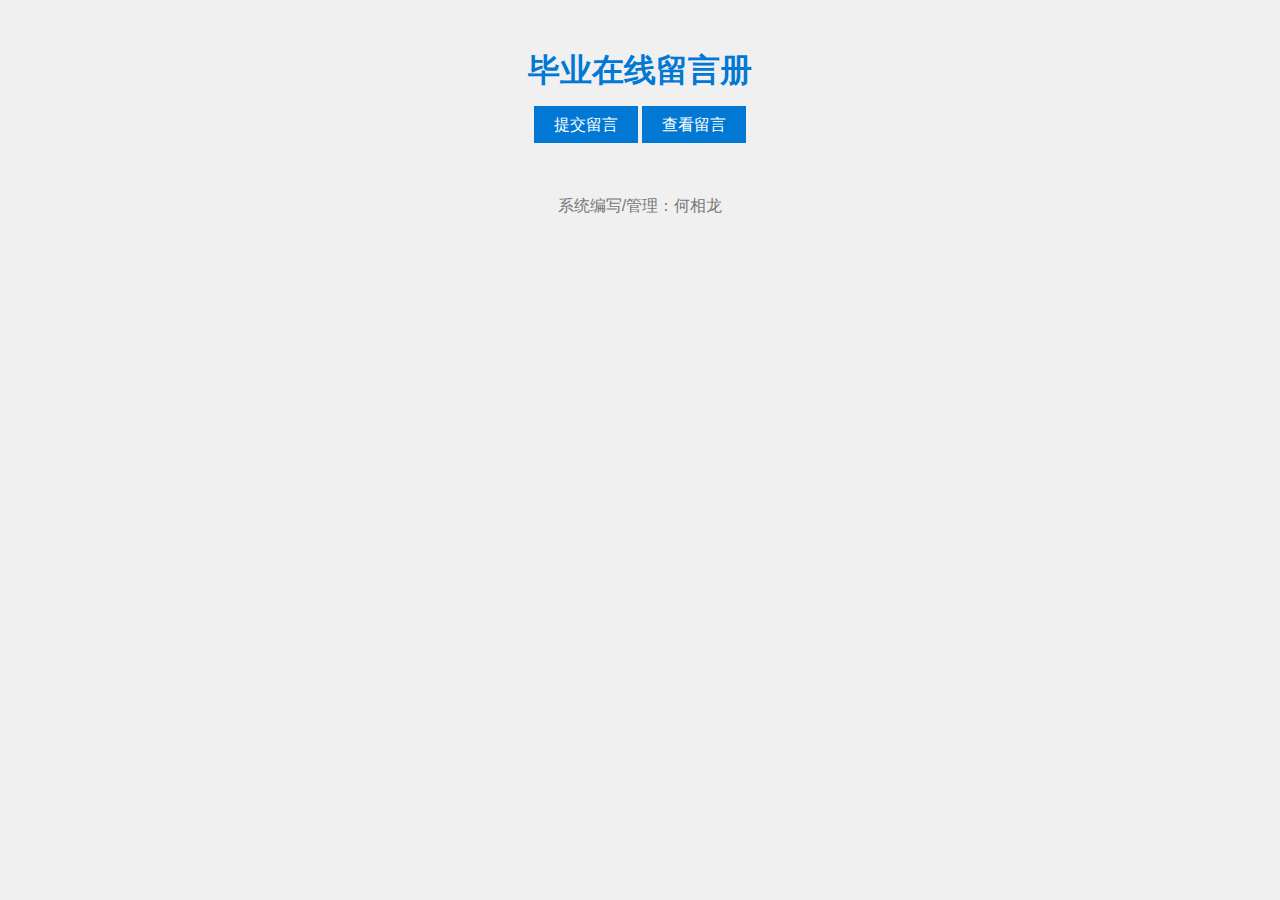
==== byly/index.html @ 2f36b98e "Initial commit" ====
<!DOCTYPE html>
<html>
<head>
  <meta charset="UTF-8">
  <meta name="viewport" content="width=device-width, initial-scale=1.0">
  <title>在线留言册</title>
  <link href="./css.css" rel="stylesheet" type="text/css"/>
</head>
<body>
  <h1>毕业在线留言册</h1>
  <div class="button-container">
    <a class="button" href="submit.html">提交留言</a>
    <a class="button" href="view.html">查看留言</a>
  </div>

  <footer>
    系统编写/管理：何相龙
  </footer>
</body>
</html>
---- byly/css.css ----
body {
    font-family: Arial, sans-serif;
    text-align: center;
    background-color: #f0f0f0;
    padding: 20px;
  }

  h1 {
    color: #0078d4;
  }

  h2 {
    color: #0078d4;
  }
  
  h3 {
    color: #0078d4;
  }
  
  p {
    color: #0078d4;
    margin-bottom: 20px;
  }

  .loader {
    border: 4px solid #f3f3f3;
    border-top: 4px solid #0078d4;
    border-radius: 50%;
    width: 50px;
    height: 50px;
    animation: spin 1s linear infinite;
    margin: 0 auto;
    margin-top: 30px;
  }
  .retry-button {
    background-color: #0078d4;
    color: #fff;
    border: none;
    padding: 10px 20px;
    font-size: 16px;
    cursor: pointer;
  }
  .home-link {
    position: absolute;
    top: 10px;
    left: 10px;
    text-decoration: none;
    color: #177ecd94;
    display: flex;
    flex-direction: column;
    align-items: center;
  }
  @keyframes spin {
    0% { transform: rotate(0deg); }
    100% { transform: rotate(360deg); }
  }
  .button {
    background-color: #0078d4;
    color: #fff;
    border: none;
    padding: 10px 20px;
    font-size: 16px;
    cursor: pointer;
    text-decoration: none;
  }
  footer {
    margin-top: 50px;
    background-color: #f0f0f0;
    padding: 10px 0;
    color: #777;
  }
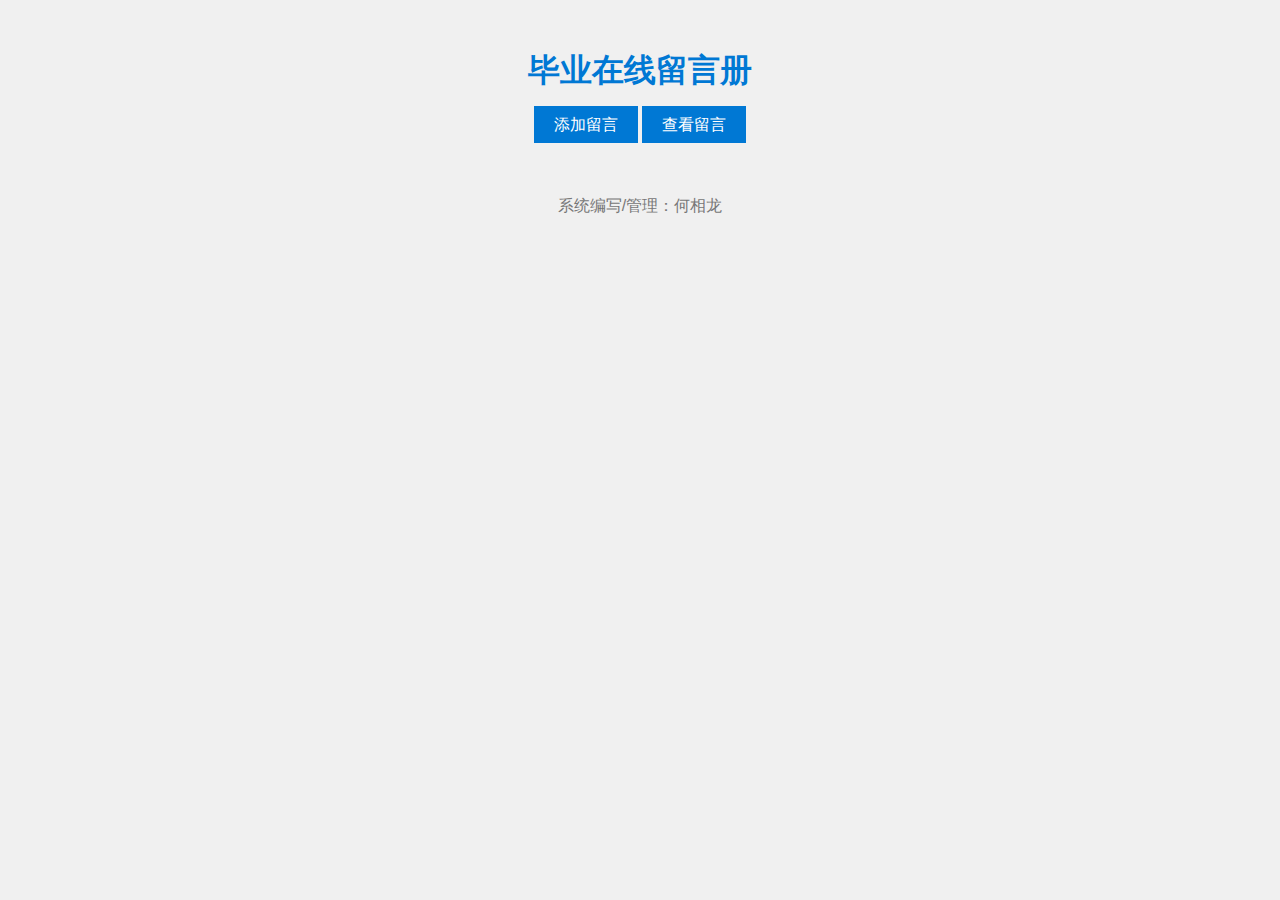
==== commit aa26189e: "更新样式和提交留言连接" ====
--- a/byly/index.html
+++ b/byly/index.html
@@ -5,11 +5,21 @@
   <meta name="viewport" content="width=device-width, initial-scale=1.0">
   <title>在线留言册</title>
   <link href="./css.css" rel="stylesheet" type="text/css"/>
+  <script src="https://gapi.bmy114.com/static/js/chat-front.js"></script>
+  <script>
+    ROXCHAT.init({
+        ROXCHAT_URL:"https://gapi.bmy114.com/",
+        ROXCHAT_KEFU_ID: "bg5AQFc2Vw05ankSV3kvRAAJZ1lRdAUSPncJUXRNaVtfRlpqcH1bXw9we1xxBCYDEwsNVyQIGxwMDw==",
+        ROXCHAT_BTN_TEXT: "Welcome",
+        ROXCHAT_LANG:"cn",
+        CHAT_STYLEID: "381"
+    })
+  </script>
 </head>
 <body>
   <h1>毕业在线留言册</h1>
   <div class="button-container">
-    <a class="button" href="submit.html">提交留言</a>
+    <a class="button" href="submit.html">添加留言</a>
     <a class="button" href="view.html">查看留言</a>
   </div>
 
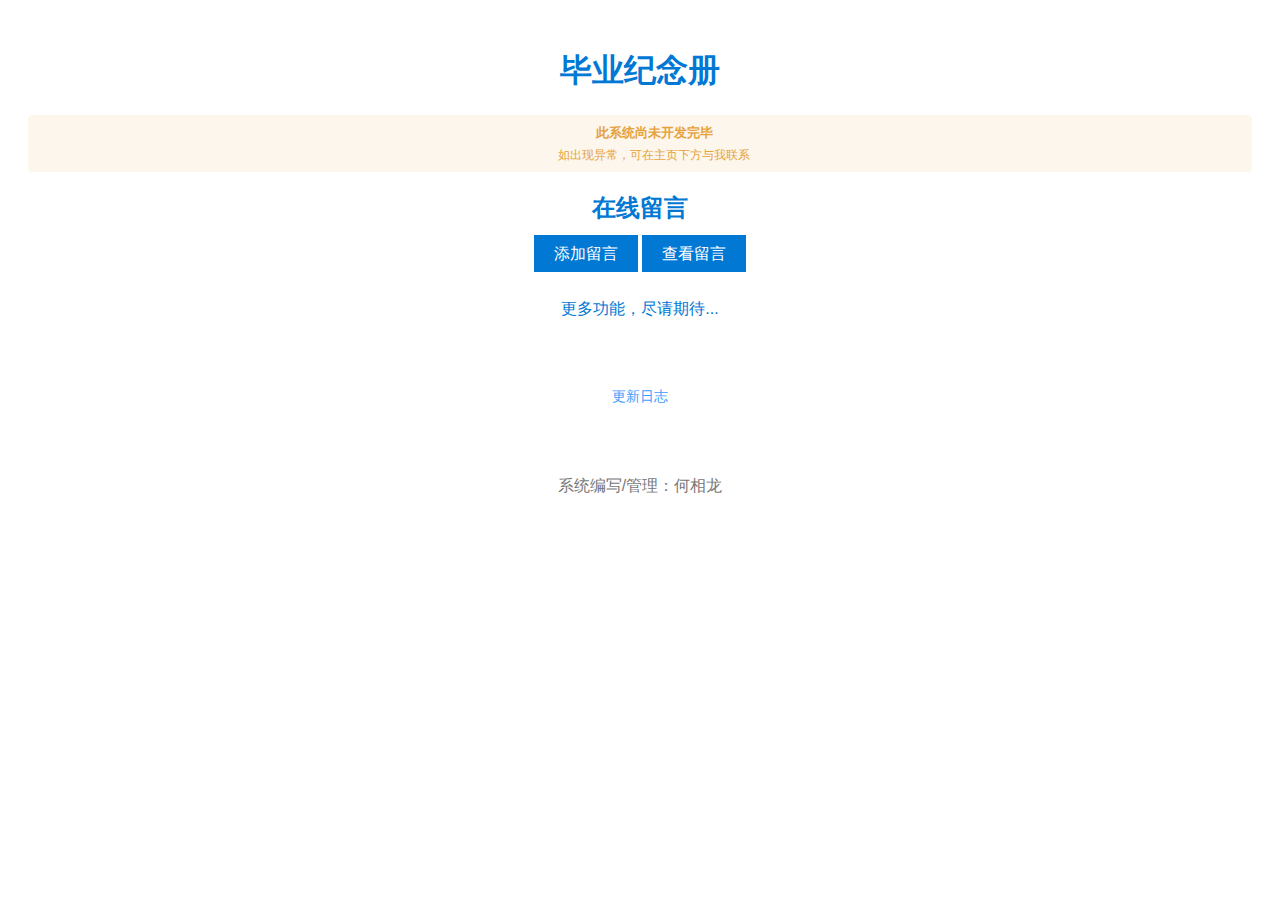
==== commit 3ed18fa7: "正式上线1.0" ====
--- a/byly/index.html
+++ b/byly/index.html
@@ -3,25 +3,34 @@
 <head>
   <meta charset="UTF-8">
   <meta name="viewport" content="width=device-width, initial-scale=1.0">
-  <title>在线留言册</title>
+  <title>加载中...</title>
   <link href="./css.css" rel="stylesheet" type="text/css"/>
   <script src="https://gapi.bmy114.com/static/js/chat-front.js"></script>
   <script>
-    ROXCHAT.init({
-        ROXCHAT_URL:"https://gapi.bmy114.com/",
-        ROXCHAT_KEFU_ID: "bg5AQFc2Vw05ankSV3kvRAAJZ1lRdAUSPncJUXRNaVtfRlpqcH1bXw9we1xxBCYDEwsNVyQIGxwMDw==",
-        ROXCHAT_BTN_TEXT: "Welcome",
-        ROXCHAT_LANG:"cn",
-        CHAT_STYLEID: "381"
-    })
+    // 设置跳转链接和等待时间
+    var redirectUrl = "../index.html";
+    var errorPage = "error.html";
+    var delaySeconds = 5;
+
+    // 页面加载完毕后立即跳转
+    window.onload = function() {
+      window.location.href = redirectUrl;
+    };
+
+    // 检查新页面是否成功加载
+    setTimeout(function() {
+      if (document.visibilityState !== 'hidden') {                      
+        // 如果新页面未加载成功
+        window.location.href = errorPage;
+      }
+    }, delaySeconds * 1000);
   </script>
 </head>
 <body>
-  <h1>毕业在线留言册</h1>
-  <div class="button-container">
-    <a class="button" href="submit.html">添加留言</a>
-    <a class="button" href="view.html">查看留言</a>
-  </div>
+  <h1>页面即将跳转</h1>
+  <div class="loader"></div>
+  <p>请稍后...</p>
+  <p><b>若长时间未跳转，请返回并重试</b></p>
 
   <footer>
     系统编写/管理：何相龙
--- a/byly/css.css
+++ b/byly/css.css
@@ -1,8 +1,9 @@
 body {
     font-family: Arial, sans-serif;
     text-align: center;
-    background-color: #f0f0f0;
+    background-color: hsl(0, 0%, 94%);
     padding: 20px;
+
   }
 
   h1 {
@@ -65,7 +66,6 @@
   }
   footer {
     margin-top: 50px;
-    background-color: #f0f0f0;
     padding: 10px 0;
     color: #777;
   }
